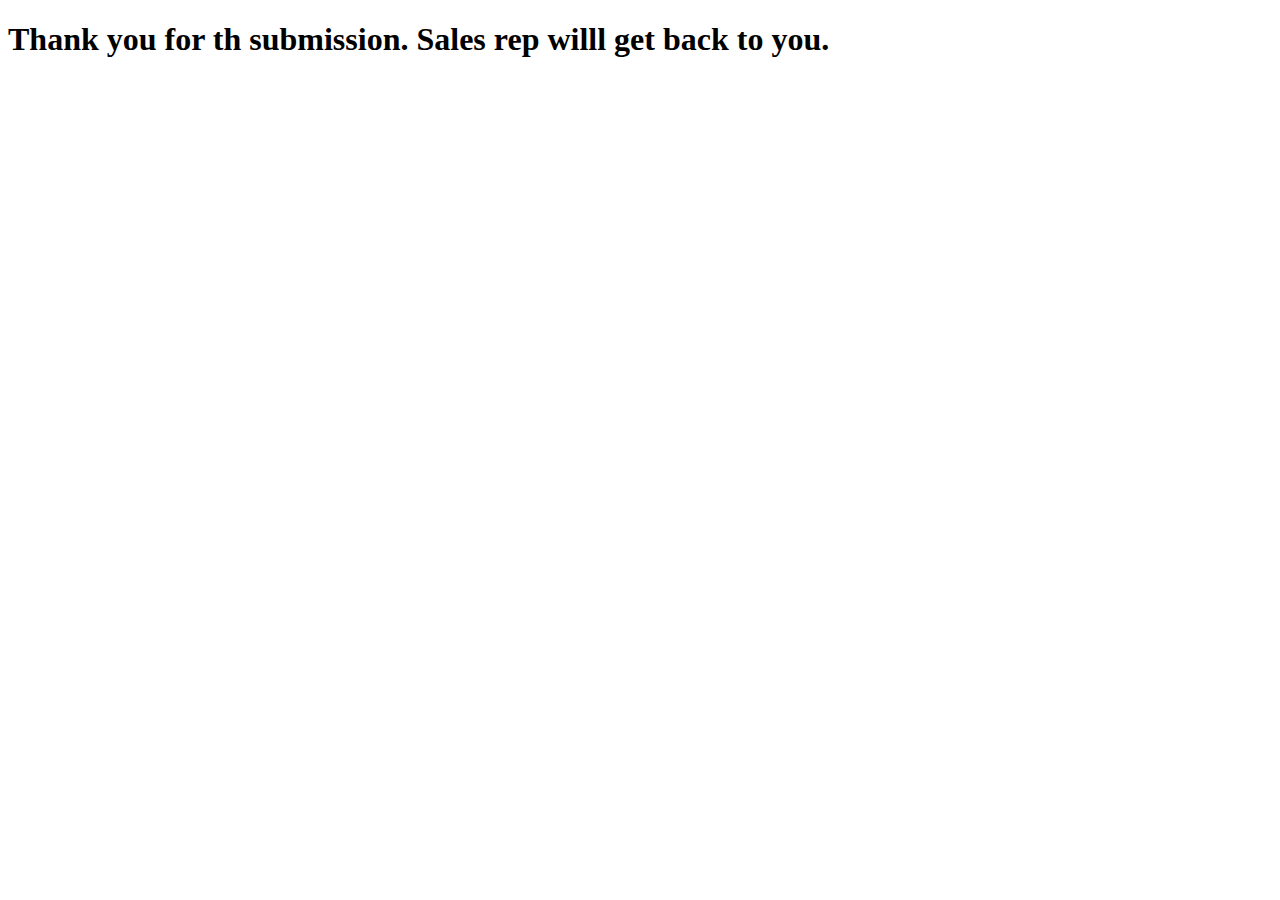
==== thanks.html @ 2e9dab8d "Adding Thanks Page" ====
<!DOCTYPE html>
<html lang="en">
<head>
    <meta charset="UTF-8">
    <meta name="viewport" content="width=device-width, initial-scale=1.0">
    <title>Thank you</title>
</head>
<body>
    <h1>Thank you for th submission. Sales rep willl get back to you.</h1>
</body>
</html>
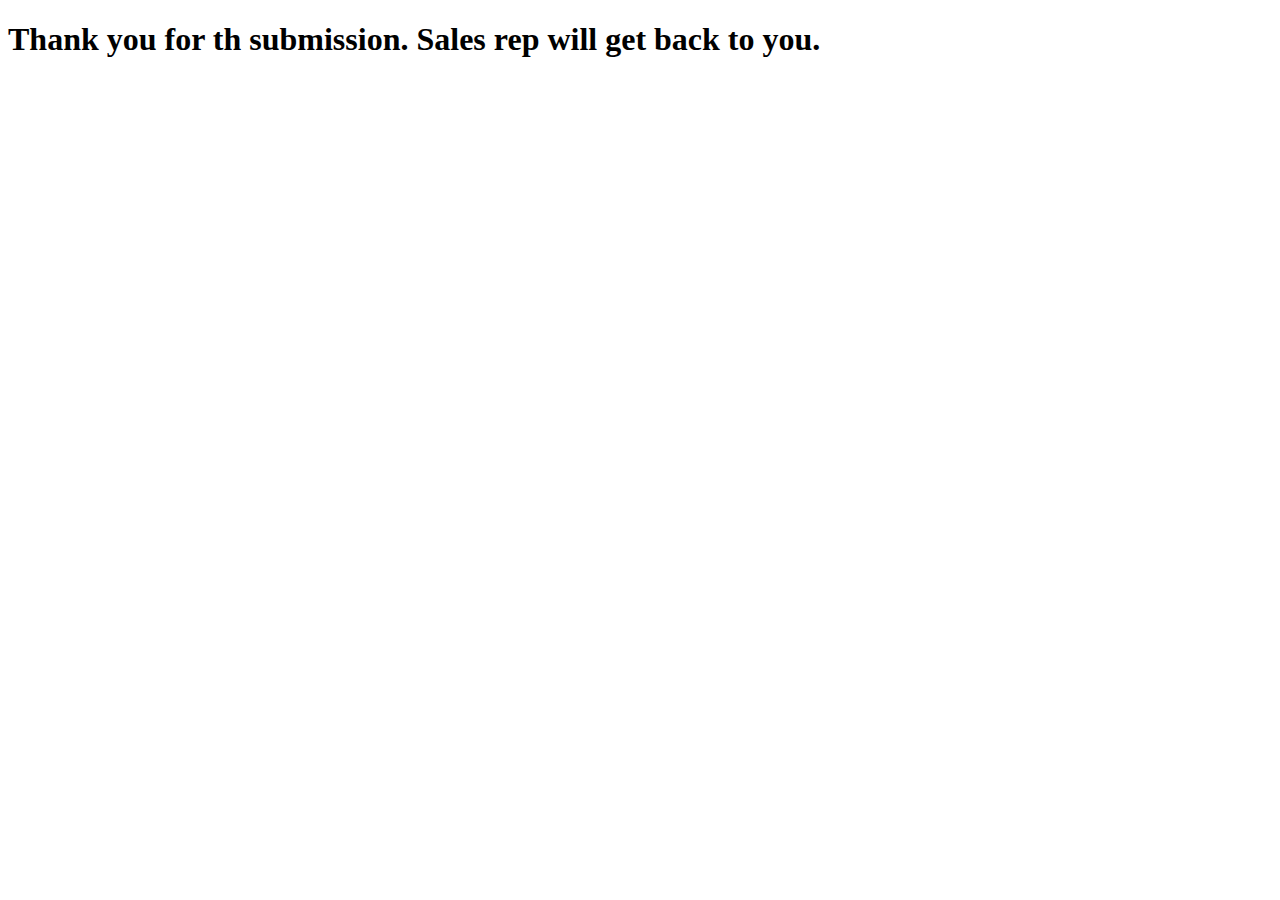
==== commit 630ff6d7: "Adding Recaptcha" ====
--- a/thanks.html
+++ b/thanks.html
@@ -6,6 +6,6 @@
     <title>Thank you</title>
 </head>
 <body>
-    <h1>Thank you for th submission. Sales rep willl get back to you.</h1>
+    <h1>Thank you for th submission. Sales rep will get back to you.</h1>
 </body>
 </html>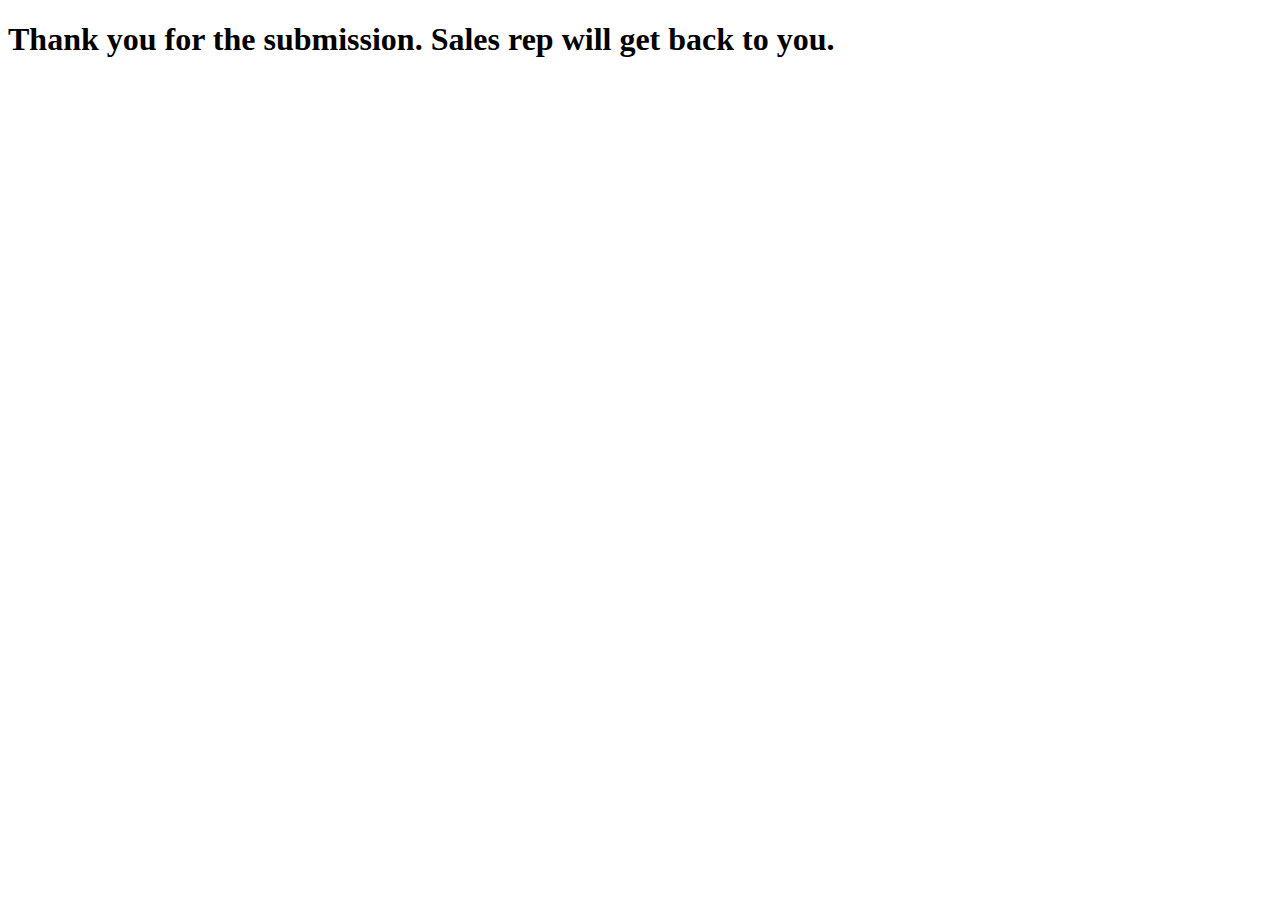
==== commit 9e9a8d65: "Bug Fix" ====
--- a/thanks.html
+++ b/thanks.html
@@ -6,6 +6,6 @@
     <title>Thank you</title>
 </head>
 <body>
-    <h1>Thank you for th submission. Sales rep will get back to you.</h1>
+    <h1>Thank you for the submission. Sales rep will get back to you.</h1>
 </body>
 </html>